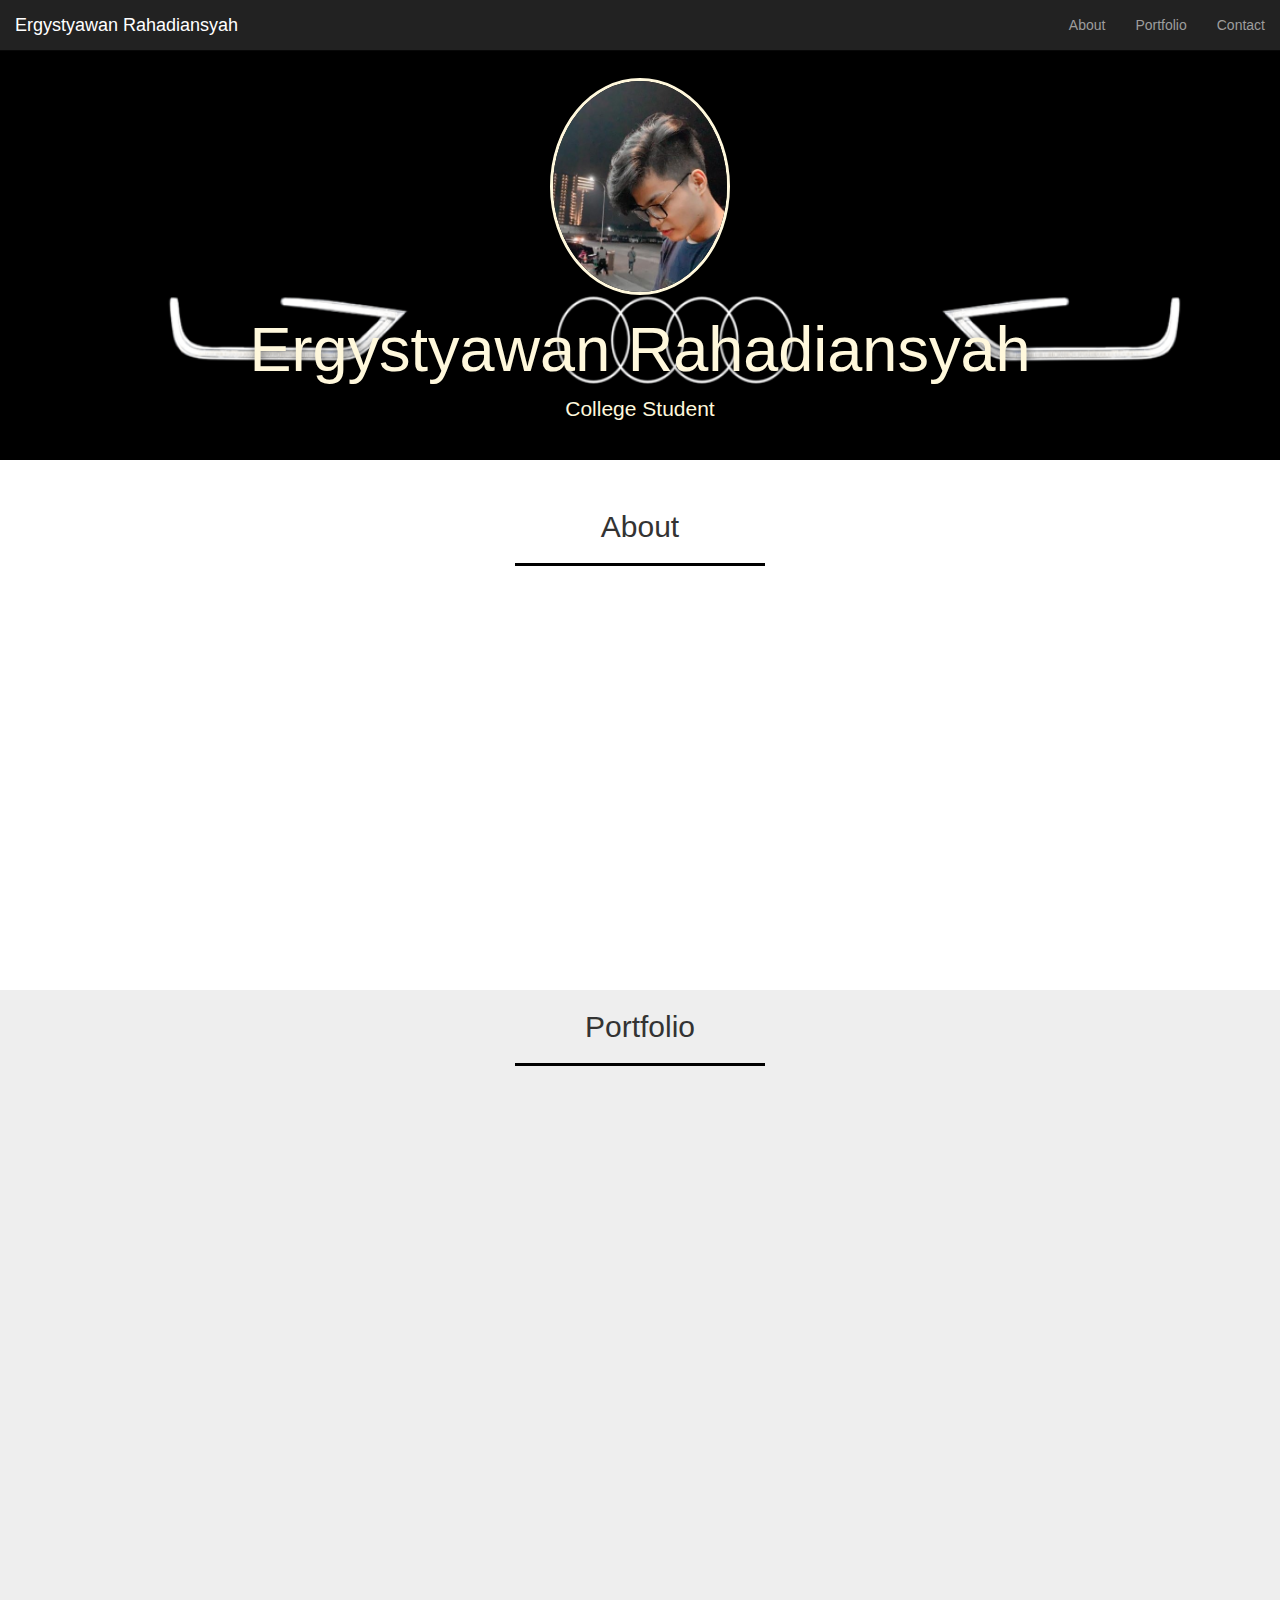
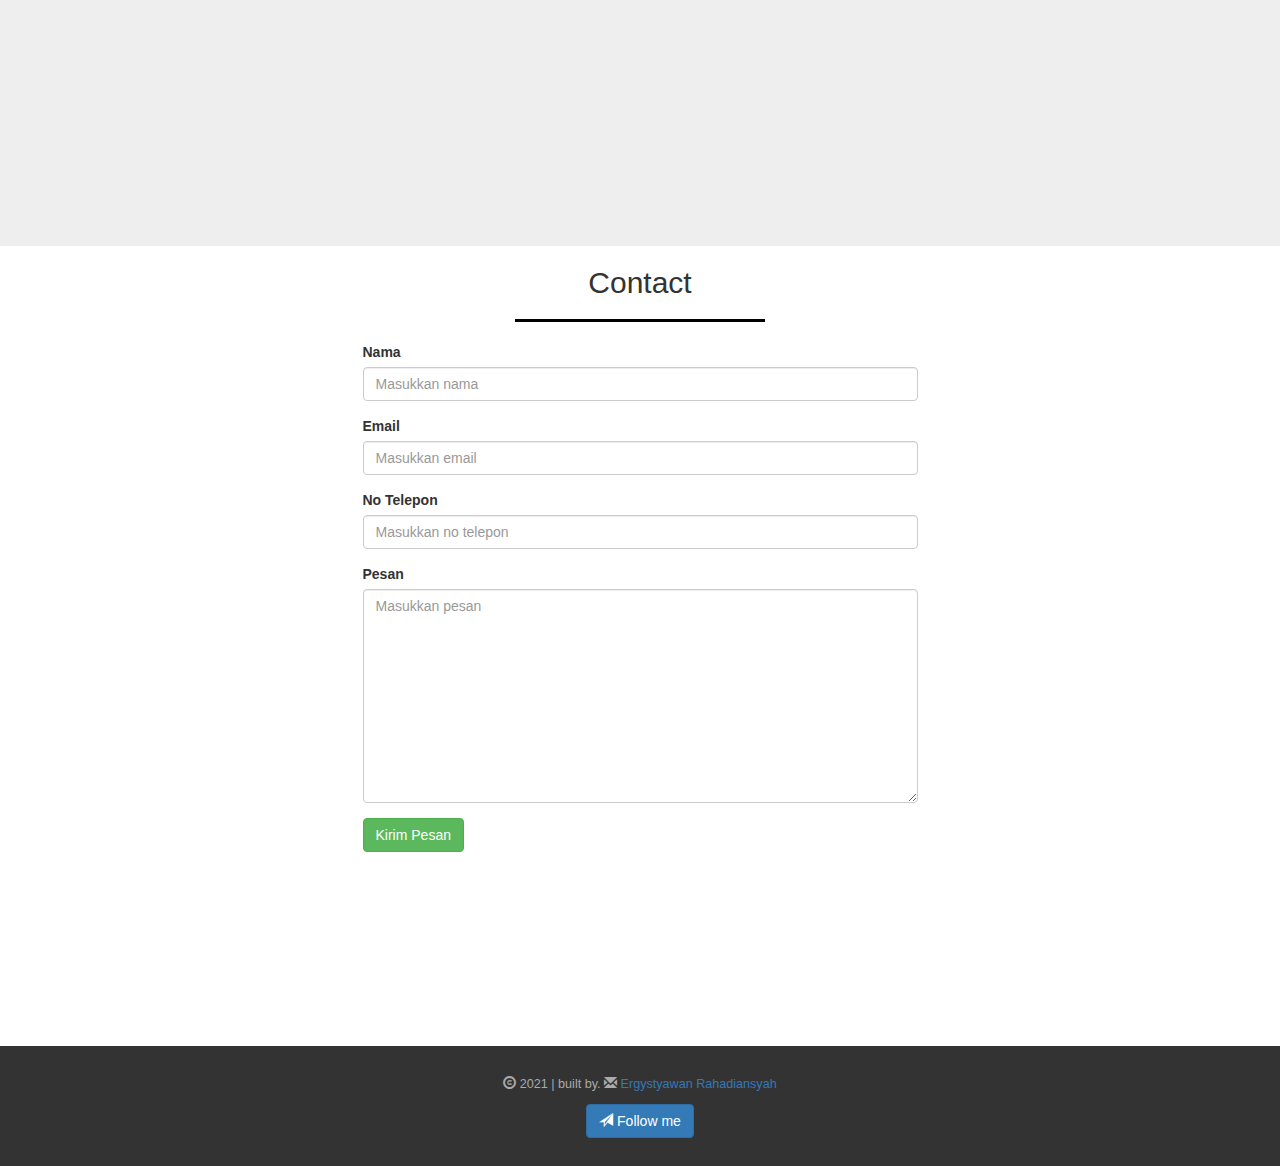
==== index.html @ 0a90a70e "menghapus option" ====
<!DOCTYPE html>
<html lang="en" id="home">

<head>
    <meta charset="utf-8">
    <meta http-equiv="X-UA-Compatible" content="IE=edge">
    <meta name="viewport" content="width=device-width, initial-scale=1">
    <!-- The above 3 meta tags *must* come first in the head; any other head content must come *after* these tags -->
    <title>My Portfolio</title>

    <!-- Bootstrap -->
    <link href="css/bootstrap.min.css" rel="stylesheet">
    <link href="css/style.css" rel="stylesheet">


    <!-- HTML5 shim and Respond.js for IE8 support of HTML5 elements and media queries -->
    <!-- WARNING: Respond.js doesn't work if you view the page via file:// -->
    <!--[if lt IE 9]>
      <script src="https://oss.maxcdn.com/html5shiv/3.7.3/html5shiv.min.js"></script>
      <script src="https://oss.maxcdn.com/respond/1.4.2/respond.min.js"></script>
    <![endif]-->
</head>

<body>
    <!-- navbar -->
    <nav class="navbar navbar-inverse navbar-fixed-top">
        <div class="container-fluid">
            <button type="button" class="navbar-toggle collapsed" data-toggle="collapse"
                data-target="#bs-example-navbar-collapse-1" aria-expanded="false">
                <span class="sr-only">Toggle navigation</span>
                <span class="icon-bar"></span>
                <span class="icon-bar"></span>
                <span class="icon-bar"></span>
            </button>
            <div class="navbar-header">
                <a href="#home" class="navbar-brand page-scroll">Ergystyawan Rahadiansyah</a>
            </div>

            <div class="collapse navbar-collapse" id="bs-example-navbar-collapse-1">
                <ul class="nav navbar-nav navbar-right">
                    <li><a href="#about" class="page-scroll">About</a></li>
                    <li><a href="#portfolio" class="page-scroll">Portfolio</a></li>
                    <li><a href="#contact" class="page-scroll">Contact</a></li>
                </ul>
            </div>
        </div>
    </nav>
    <!-- akhir navbar -->

    <!-- jumbotron -->
    <div class="jumbotron text-center">
        <img src="img/ergy.jpg" class="img-circle">
        <h1>Ergystyawan Rahadiansyah</h1>
        <p>College Student</p>
    </div>
    <!-- akhir jumbotron -->

    <!-- about -->
    <section class="about" id="about">
        <div class="container">
            <div class="row">
                <div class="col-sm-12 text-center">
                    <h2>About</h2>
                    <hr>
                </div>
            </div>

            <div class="row">
                <div class="col-sm-5 col-sm-offset-1">
                    <p class="pKiri">Lorem ipsum dolor sit amet consectetur adipisicing elit. Error atque odio aliquid numquam
                        similique temporibus aut dolorem, asperiores delectus veniam possimus fugit placeat
                        totam
                        tenetur necessitatibus. Reprehenderit minus fugiat ipsam!</p>
                </div>
                <div class="col-sm-5">
                    <p class="pKanan">Lorem ipsum dolor sit amet consectetur adipisicing elit. Dolorem hic debitis sapiente
                        laudantium
                        corrupti libero unde sit amet animi minima placeat quod explicabo blanditiis laborum
                        nisi, vitae
                        voluptas! Aspernatur, nulla.</p>
                </div>
            </div>
        </div>
    </section>
    <!-- akhir about -->

    <!-- portfolio -->
    <section class="portfolio" id="portfolio">
        <div class="container">
            <div class="row">
                <div class="col-sm-12 text-center">
                    <h2>Portfolio</h2>
                    <hr>
                </div>
            </div>

            <div class="row">
                <div class="col-sm-4">
                    <a href="" class="thumbnail">
                        <img src="img/img1.png">
                    </a>
                </div>

                <div class="col-sm-4">
                    <a href="" class="thumbnail">
                        <img src="img/img2.png">
                    </a>
                </div>

                <div class="col-sm-4">
                    <a href="" class="thumbnail">
                        <img src="img/img3.png">
                    </a>
                </div>

                <div class="col-sm-4">
                    <a href="" class="thumbnail">
                        <img src="img/img4.png">
                    </a>
                </div>

                <div class="col-sm-4">
                    <a href="" class="thumbnail">
                        <img src="img/img5.jpg">
                    </a>
                </div>

                <div class="col-sm-4">
                    <a href="" class="thumbnail">
                        <img src="img/img6.jpg">
                    </a>
                </div>
            </div>
        </div>
    </section>
    <!-- akhir portfolio -->

    <!-- contact -->
    <section class="contact" id="contact">
        <div class="container">
            <div class="row">
                <div class="col-sm-12 text-center">
                    <h2>Contact</h2>
                    <hr>
                </div>
            </div>

            <div class="row">
                <div class="col-sm-6 col-sm-offset-3">
                    <form>
                        <div class="form-group">
                            <label for="nama">Nama</label>
                            <input type="text" id="nama" class="form-control" placeholder="Masukkan nama">
                        </div>

                        <div class="form-group">
                            <label for="email">Email</label>
                            <input type="email" id="email" class="form-control" placeholder="Masukkan email">
                        </div>

                        <div class="form-group">
                            <label for="telepon">No Telepon</label>
                            <input type="tel" id="telepon" class="form-control" placeholder="Masukkan no telepon">
                        </div>

                        <div class="form-group">
                            <label for="pesan">Pesan</label>
                            <textarea class="form-control" rows="10" placeholder="Masukkan pesan"></textarea>
                        </div>
                        <button type="submit" class="btn btn-success">Kirim Pesan</button>
                    </form>
                </div>
            </div>
        </div>
    </section>
    <!-- akhir contact -->

    <!-- footer -->
    <footer>
        <div class="container text-center">
            <div class="row">
                <div class="col-sm-12">
                    <p><i class="glyphicon glyphicon-copyright-mark"></i> 2021 | built by. <i
                            class="glyphicon glyphicon-envelope"></i> <a
                            href="https://instagram.com/ergyr07">Ergystyawan Rahadiansyah</a></p>
                </div>
            </div>
            <div class="row">
                <div class="col-sm-12">
                    <a href="https://instagram.com/ergyr07" class="btn btn-primary"><i
                            class="glyphicon glyphicon-send"></i> Follow me</a>
                </div>
            </div>

        </div>
    </footer>
    <!-- akhir footer -->
    <!-- jQuery (necessary for Bootstrap's JavaScript plugins) -->
    <script src="js/jquery-3.6.0.min.js"></script>
    <script src="js/jquery.easing.1.3.js"></script>

    <!-- Include all compiled plugins (below), or include individual files as needed -->
    <script src="js/bootstrap.min.js"></script>
    <script src="js/script.js"></script>
</body>

</html>
---- css/style.css ----
html {
    position: relative;
}

body {
    margin-bottom: 120px;
    margin-top: 30px;
}

.jumbotron {
    height: 430px;
    background-image: url(../img/background.png);
    background-attachment: fixed;
    background-size: cover;
    background-position: 0 -110px;
    color: cornsilk;
    overflow: hidden;
}

.jumbotron h1,
.jumbotron p {
    text-shadow: 1px 1px 10px rgba(0, 0, 0, 0.5);
}

.jumbotron img {
    width: 180px;
    border: 3px solid cornsilk;
    box-shadow: 1px 1px 10px rgba(0, 0, 0, 0.5);
}

hr {
    width: 250px;
    border-top: 3px solid black;
}

section {
    min-height: 500px;
}

.pKiri, .pKanan {
    opacity: 0;
    transform: translate(-50px, 0);
    transition: 1s;
}

.pKanan {
    transform: translate(50px, 0);
}

.pKiri.pMuncul, .pKanan.pMuncul {
    opacity: 1;
    transform: translate(0,0);
}

.portfolio {
    background-color: #eee;
}

.portfolio .thumbnail {
    opacity: 0;
    transform: translate(0, -40px);
}

.portfolio .thumbnail.tiba {
    opacity: 1;
    transition: .5s;
    transform: translate(0, 0);
}

.contact {
    min-height: 800px;
}

footer {
    position: absolute;
    bottom: 0;
    width: 100%;
    height: 120px;
    background-color: #333;
    padding: 30px;
}

footer p {
    color: #aaa;
    font-size: 0.9em;
}
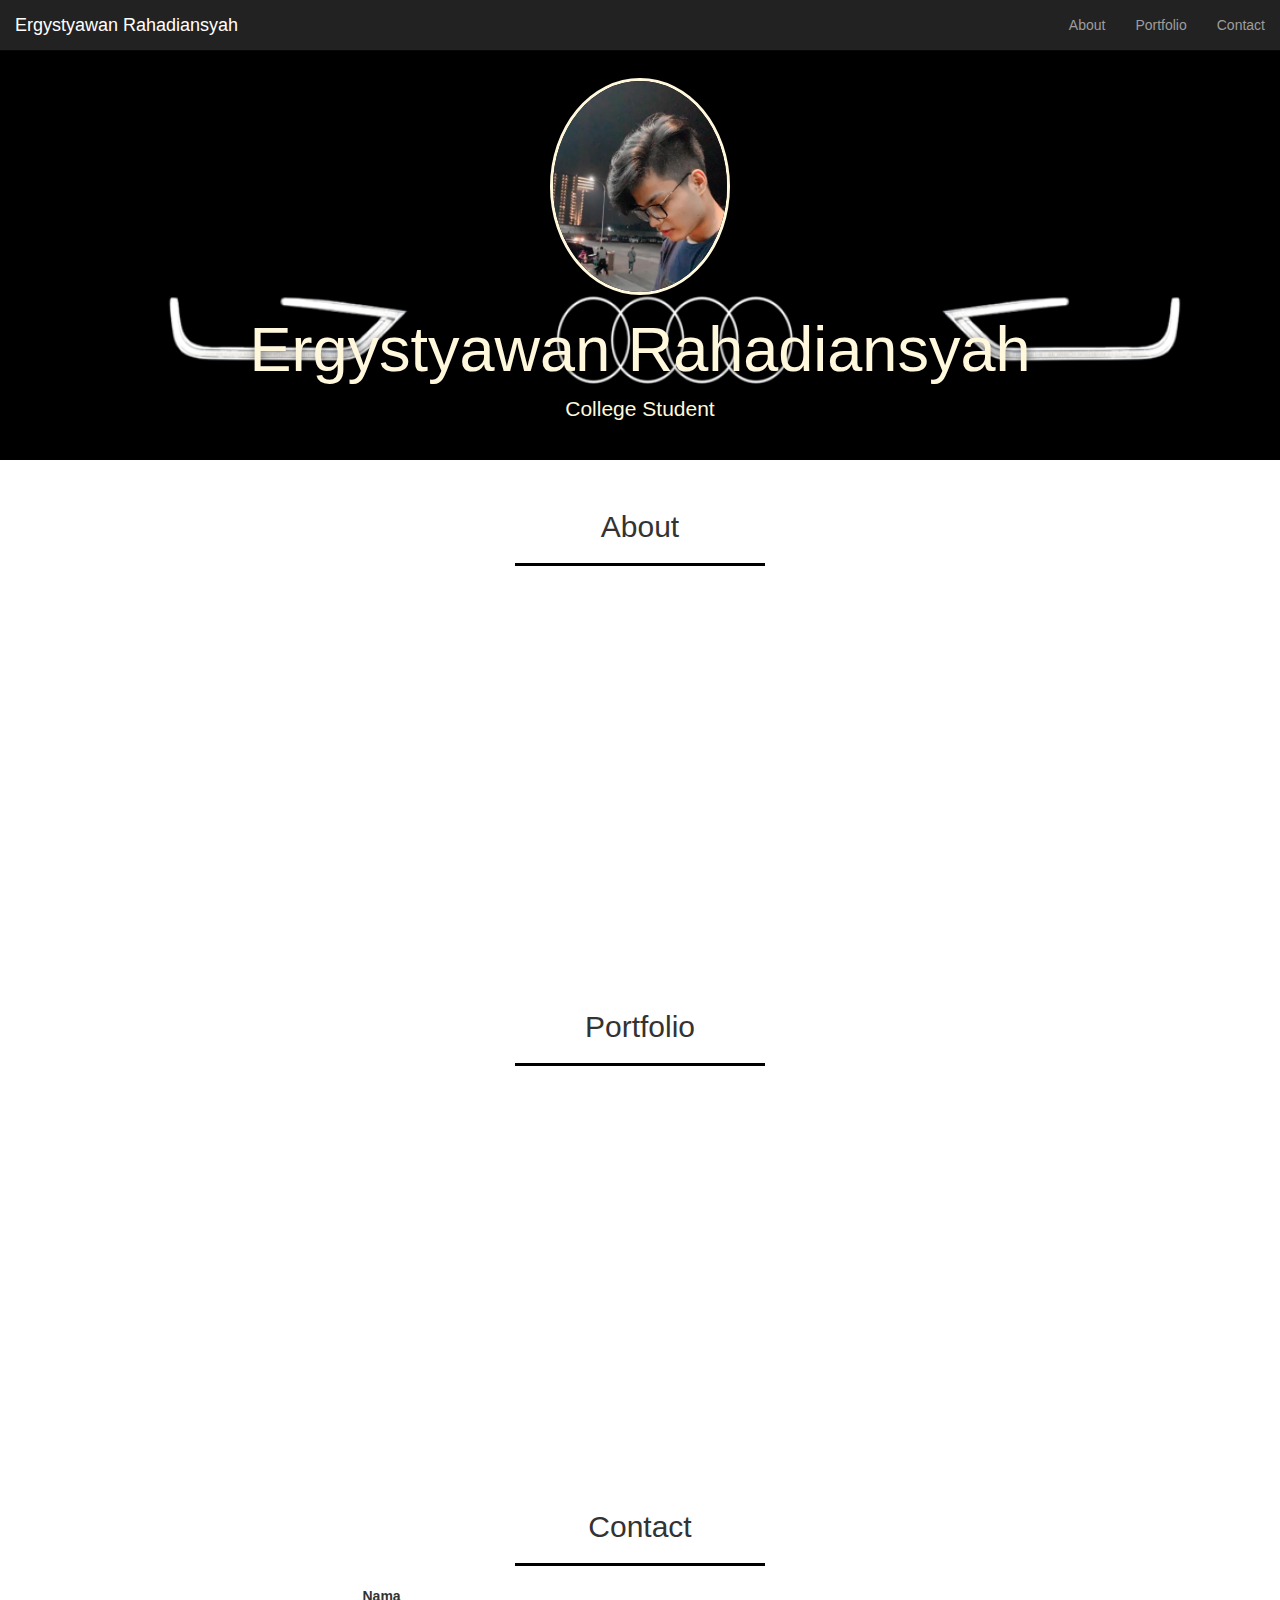
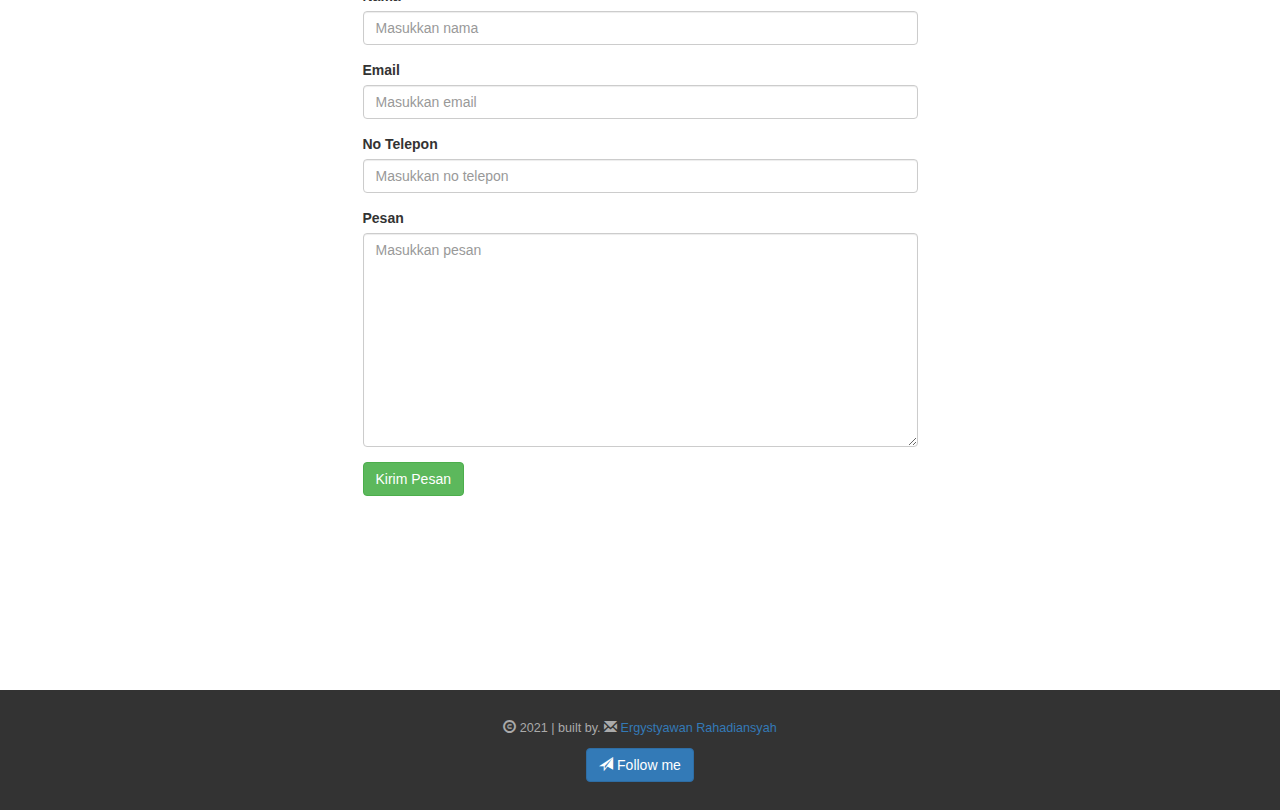
==== commit ea66ef18: "mengubah portfolio" ====
--- a/index.html
+++ b/index.html
@@ -6,7 +6,7 @@
     <meta http-equiv="X-UA-Compatible" content="IE=edge">
     <meta name="viewport" content="width=device-width, initial-scale=1">
     <!-- The above 3 meta tags *must* come first in the head; any other head content must come *after* these tags -->
-    <title>My Portfolio</title>
+    <title>My Profile</title>
 
     <!-- Bootstrap -->
     <link href="css/bootstrap.min.css" rel="stylesheet">
@@ -67,13 +67,15 @@
 
             <div class="row">
                 <div class="col-sm-5 col-sm-offset-1">
-                    <p class="pKiri">Lorem ipsum dolor sit amet consectetur adipisicing elit. Error atque odio aliquid numquam
+                    <p class="pKiri">Lorem ipsum dolor sit amet consectetur adipisicing elit. Error atque odio aliquid
+                        numquam
                         similique temporibus aut dolorem, asperiores delectus veniam possimus fugit placeat
                         totam
                         tenetur necessitatibus. Reprehenderit minus fugiat ipsam!</p>
                 </div>
                 <div class="col-sm-5">
-                    <p class="pKanan">Lorem ipsum dolor sit amet consectetur adipisicing elit. Dolorem hic debitis sapiente
+                    <p class="pKanan">Lorem ipsum dolor sit amet consectetur adipisicing elit. Dolorem hic debitis
+                        sapiente
                         laudantium
                         corrupti libero unde sit amet animi minima placeat quod explicabo blanditiis laborum
                         nisi, vitae
@@ -97,37 +99,37 @@
             <div class="row">
                 <div class="col-sm-4">
                     <a href="" class="thumbnail">
-                        <img src="img/img1.png">
-                    </a>
-                </div>
-
-                <div class="col-sm-4">
-                    <a href="" class="thumbnail">
-                        <img src="img/img2.png">
-                    </a>
-                </div>
-
-                <div class="col-sm-4">
-                    <a href="" class="thumbnail">
-                        <img src="img/img3.png">
-                    </a>
-                </div>
-
-                <div class="col-sm-4">
-                    <a href="" class="thumbnail">
-                        <img src="img/img4.png">
-                    </a>
-                </div>
-
-                <div class="col-sm-4">
-                    <a href="" class="thumbnail">
-                        <img src="img/img5.jpg">
-                    </a>
-                </div>
-
-                <div class="col-sm-4">
-                    <a href="" class="thumbnail">
-                        <img src="img/img6.jpg">
+                        <img src="img/img1.PNG">
+                    </a>
+                </div>
+
+                <div class="col-sm-4">
+                    <a href="" class="thumbnail">
+                        <img src="img/img2.PNG">
+                    </a>
+                </div>
+
+                <div class="col-sm-4">
+                    <a href="" class="thumbnail">
+                        <img src="img/img3.PNG">
+                    </a>
+                </div>
+
+                <div class="col-sm-4">
+                    <a href="" class="thumbnail">
+                        <img src="img/img4.PNG">
+                    </a>
+                </div>
+
+                <div class="col-sm-4">
+                    <a href="" class="thumbnail">
+                        <img src="img/img5.PNG">
+                    </a>
+                </div>
+
+                <div class="col-sm-4">
+                    <a href="" class="thumbnail">
+                        <img src="img/img6.PNG">
                     </a>
                 </div>
             </div>
@@ -147,27 +149,41 @@
 
             <div class="row">
                 <div class="col-sm-6 col-sm-offset-3">
-                    <form>
+                    <form name="contact-myprofile">
                         <div class="form-group">
                             <label for="nama">Nama</label>
-                            <input type="text" id="nama" class="form-control" placeholder="Masukkan nama">
+                            <input type="text" id="nama" class="form-control" placeholder="Masukkan nama" name="nama"
+                                required class="validate">
                         </div>
 
                         <div class="form-group">
                             <label for="email">Email</label>
-                            <input type="email" id="email" class="form-control" placeholder="Masukkan email">
+                            <input type="email" id="email" class="form-control" placeholder="Masukkan email"
+                                name="email" required class="validate">
                         </div>
 
                         <div class="form-group">
                             <label for="telepon">No Telepon</label>
-                            <input type="tel" id="telepon" class="form-control" placeholder="Masukkan no telepon">
+                            <input type="tel" id="telepon" class="form-control" placeholder="Masukkan no telepon"
+                                name="telepon">
                         </div>
 
                         <div class="form-group">
                             <label for="pesan">Pesan</label>
-                            <textarea class="form-control" rows="10" placeholder="Masukkan pesan"></textarea>
-                        </div>
-                        <button type="submit" class="btn btn-success">Kirim Pesan</button>
+                            <textarea class="form-control" rows="10" placeholder="Masukkan pesan"
+                                name="pesan"></textarea>
+                        </div>
+                        <button type="submit" class="btn btn-success btn-kirim">Kirim Pesan</button>
+
+                        <button class="btn btn-success btn-loading hidden" type="button" disabled>
+                            <span class="spinner-border spinner-border-sm" role="status" aria-hidden="true"></span>
+                            Loading...
+                        </button>
+                        <div class="alert alert-success alert-dismissible hidden my-alert" role="alert">
+                            <button type="button" class="close" data-dismiss="alert" aria-label="Close"><span
+                                    aria-hidden="true">&times;</span></button>
+                            <strong>TerimaKasih!</strong> Pesan anda sudah kami terima.
+                        </div>
                     </form>
                 </div>
             </div>
@@ -202,6 +218,45 @@
     <!-- Include all compiled plugins (below), or include individual files as needed -->
     <script src="js/bootstrap.min.js"></script>
     <script src="js/script.js"></script>
+
+    <script>
+        const scriptURL =
+            'https://script.google.com/macros/s/AKfycbxeiz6HE1g36emaQRhWxYo8sZaBowuzxupx2TcR0lcyklP6XA6ZjCfJdw6XZ3e-7eRs/exec'
+        const form = document.forms['contact-myprofile'];
+
+        const btnKirim = document.querySelector('.btn-kirim');
+        const btnLoading = document.querySelector('.btn-loading');
+        const myAlert = document.querySelector('.my-alert');
+
+        form.addEventListener('submit', e => {
+            e.preventDefault()
+
+            // ketika tombol submit di klik
+            // tampilkan tombol loading, hilangkan tombol kirim
+            btnLoading.classList.toggle('hidden');
+            btnKirim.classList.toggle('hidden');
+
+            fetch(scriptURL, {
+                    method: 'POST',
+                    body: new FormData(form)
+                })
+
+                // tampilkan tombol kirim, hilangkan tombol loading
+                .then(response => {
+                    btnLoading.classList.toggle('hidden');
+                    btnKirim.classList.toggle('hidden');
+
+                    // tampilkan alert
+                    myAlert.classList.toggle('hidden');
+
+                    // reset formnya
+                    form.reset();
+                    console.log('Success!', response)
+                })
+
+                .catch(error => console.error('Error!', error.message))
+        })
+    </script>
 </body>
 
 </html>--- a/css/style.css
+++ b/css/style.css
@@ -52,7 +52,7 @@
     transform: translate(0,0);
 }
 
-.portfolio {
+.portfolio img {
     background-color: #eee;
 }
 
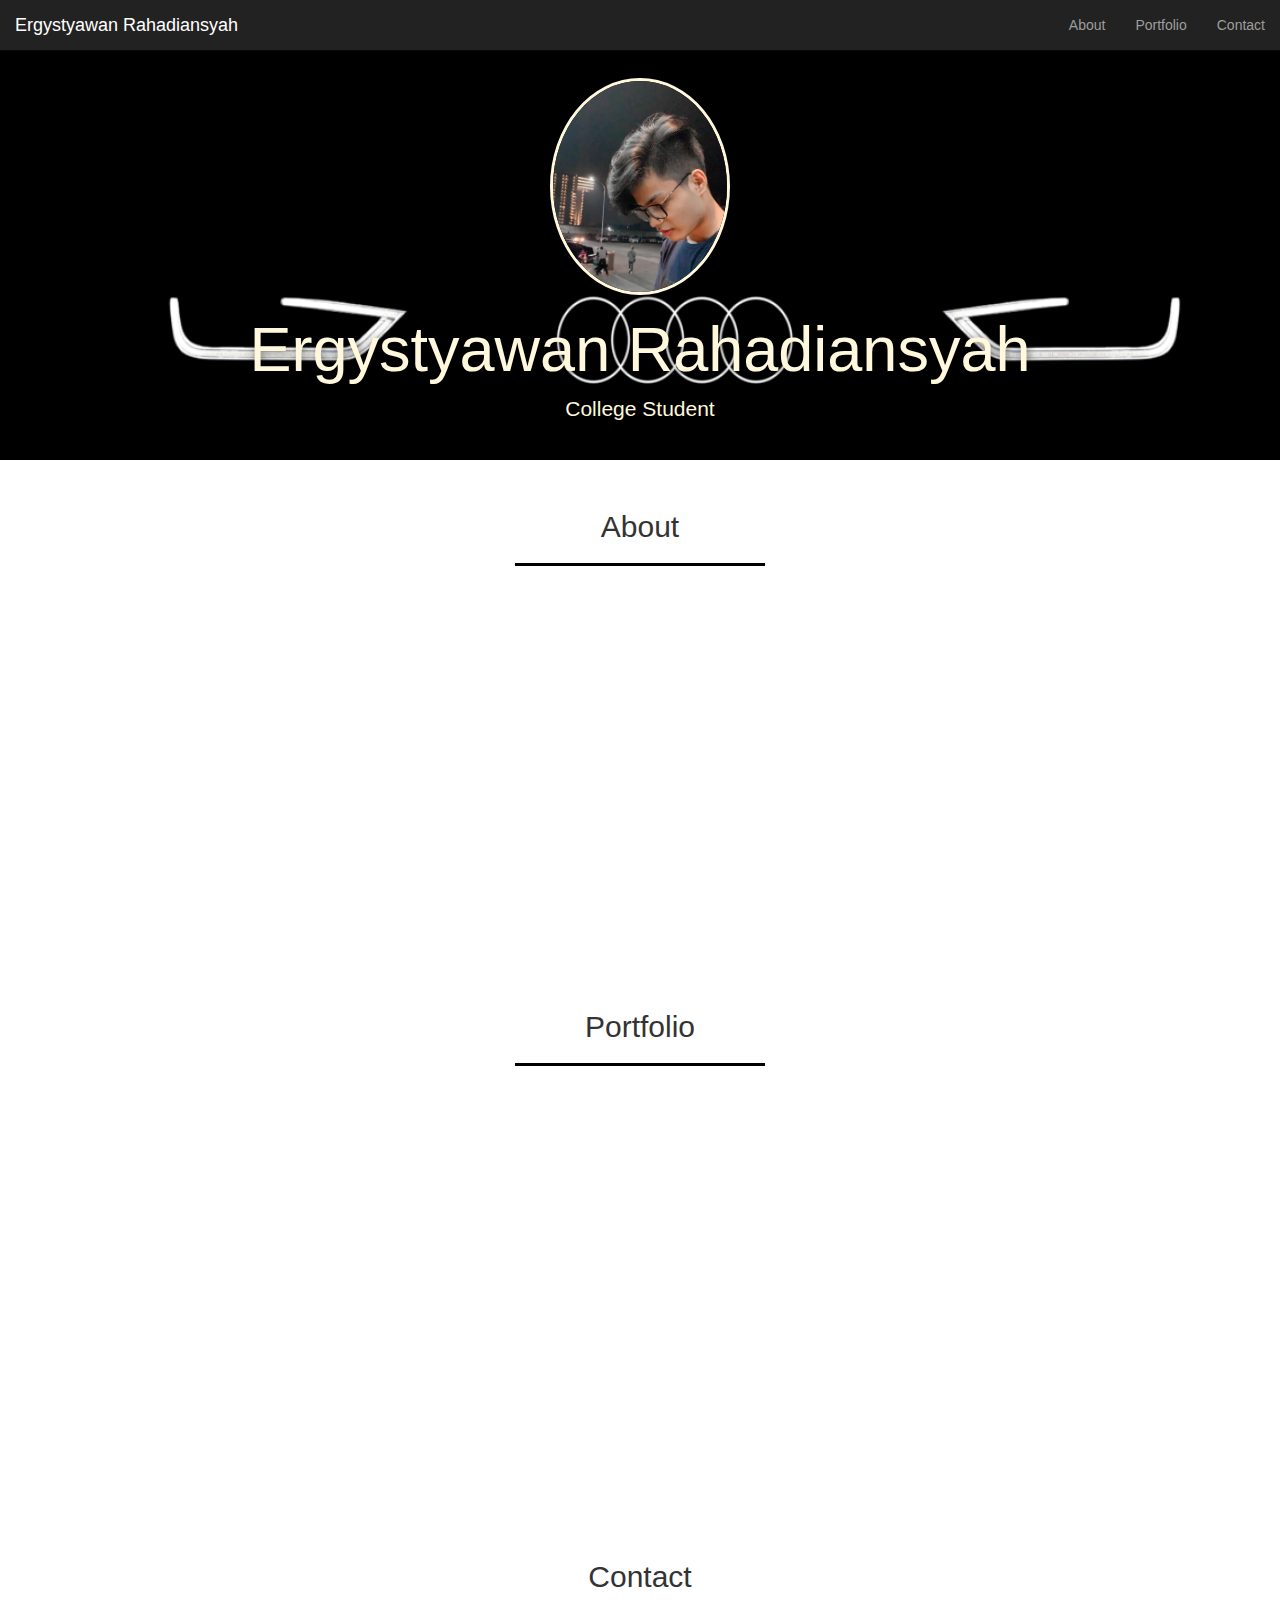
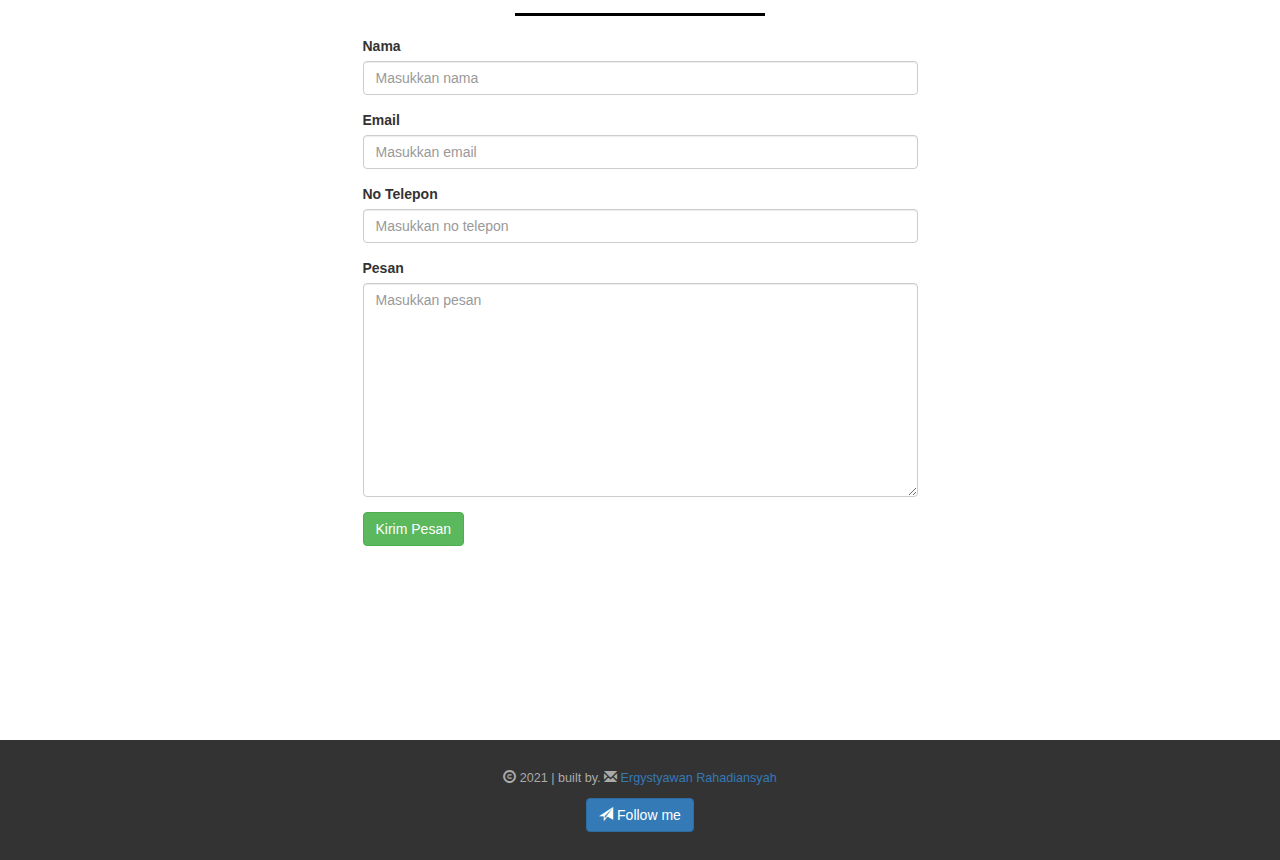
==== commit 28c3671c: "mengubah png" ====
--- a/index.html
+++ b/index.html
@@ -99,25 +99,25 @@
             <div class="row">
                 <div class="col-sm-4">
                     <a href="" class="thumbnail">
-                        <img src="img/img1.PNG">
-                    </a>
-                </div>
-
-                <div class="col-sm-4">
-                    <a href="" class="thumbnail">
-                        <img src="img/img2.PNG">
-                    </a>
-                </div>
-
-                <div class="col-sm-4">
-                    <a href="" class="thumbnail">
-                        <img src="img/img3.PNG">
-                    </a>
-                </div>
-
-                <div class="col-sm-4">
-                    <a href="" class="thumbnail">
-                        <img src="img/img4.PNG">
+                        <img src="img/img1.png">
+                    </a>
+                </div>
+
+                <div class="col-sm-4">
+                    <a href="" class="thumbnail">
+                        <img src="img/img2.png">
+                    </a>
+                </div>
+
+                <div class="col-sm-4">
+                    <a href="" class="thumbnail">
+                        <img src="img/img3.png">
+                    </a>
+                </div>
+
+                <div class="col-sm-4">
+                    <a href="" class="thumbnail">
+                        <img src="img/img4.png">
                     </a>
                 </div>
 
